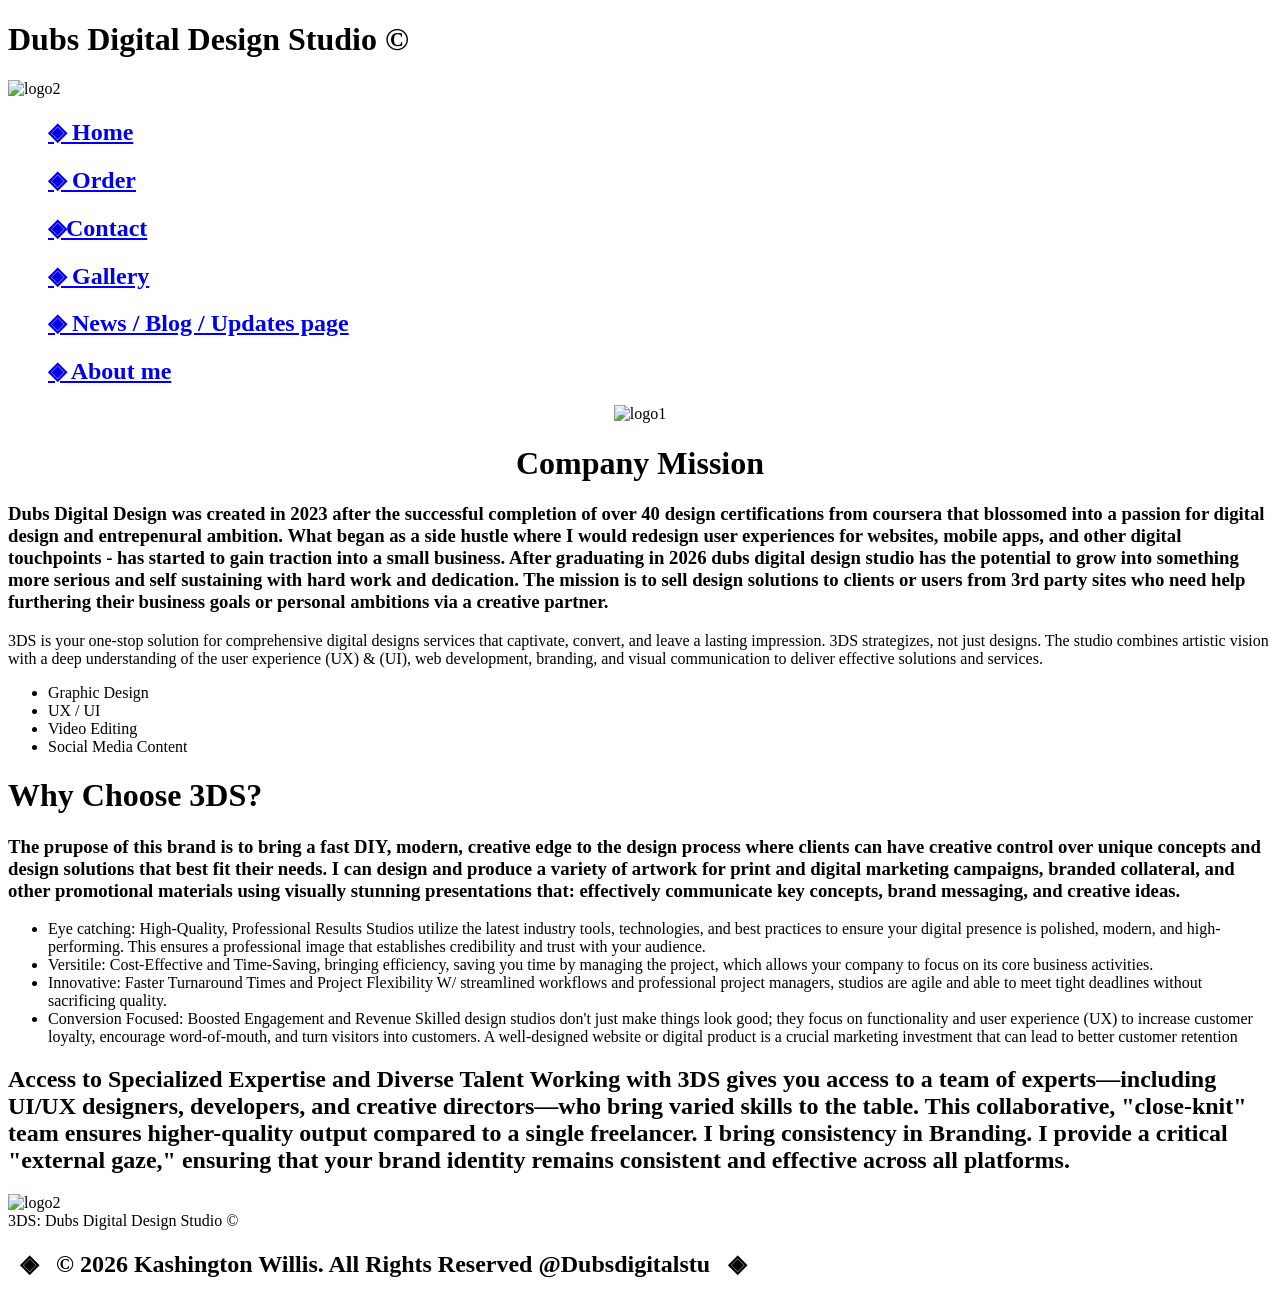
==== 3DS.html @ 59d45eaa "Add files via upload" ====
<!doctype html>
<html>
<head>
<meta charset="utf-8">
<title>3DS:Dubs Digital Design Studio</title>
	    <link rel="stylesheet" href="../3DS/3DS.css">
	<link rel="preconnect" href="https://fonts.googleapis.com">
<link href="https://fonts.googleapis.com/css2?family=New+Amsterdam&display=swap" rel="stylesheet" type="text/css">
</head>
<div class="container">
  <header>
    <h1> Dubs Digital Design Studio&nbsp;&#xA9;</h1>
  </header>
	
	
  <aside class="sidebar-l">
	  <img src="k(main).png" alt="logo2" width="175">
	  
	  <h3></h3>
	  	  <nav>
			  <ul>
				  
           		<dt><h2><a href="3DS.html">&#9672;&nbsp;Home</a></h2></dt>
          		<dt><h2><a href="FAQ.html" target="_blank">&#9672;&nbsp;Order</a></h2></dt>
           		<dt><h2><a href="Contact.html">&#9672;Contact</a></h2></dt>
				<dt><h2><a href="gallery.html" target="_blank">&#9672;&nbsp;Gallery</a></h2></dt>
				<dt><h2><a href="blog.html">&#9672;&nbsp;News / Blog / Updates page</a></h2></dt>
				<dt><h2><a href="about.html">&#9672;&nbsp;About me</a></h2></dt>
				  
    		</ul>
		</nav>
	</aside>
	
	
  <main>
	  <center><span class="lblPreview"><img src="k (alt).png" alt="logo1" width="400" height="400" id="pics"></span></center>
	  <center><h1>Company Mission</h1></center>
    <h3> Dubs Digital Design was created in 2023 after the successful completion of over 40 design certifications from coursera that
blossomed into a passion for digital design and entrepenural ambition. What began as a side hustle where I would redesign user
experiences for websites, mobile apps, and other digital touchpoints - has started to gain traction into a small business. After
graduating in 2026 dubs digital design studio has the potential to grow into something more serious and self sustaining with hard
work and dedication. The mission is to sell design solutions to clients or users from 3rd party sites who need help furthering their
business goals or personal ambitions via a creative partner.</h3>
	  <p>

3DS is your one-stop solution for comprehensive digital designs services that captivate, convert, and leave a lasting impression.
3DS strategizes, not just designs. The studio combines artistic vision with a deep understanding of the user experience (UX) & (UI),
web development, branding, and visual communication to deliver effective solutions and services.
	  
	  </p>
<ul>
	  	<li>Graphic Design</li>
		<li>UX / UI</li>
		<li>Video Editing</li>
		<li>Social Media Content</li>
	  
</ul>
	  <h1>Why Choose 3DS?</h1>
  <h3>The prupose of this brand is to bring a fast DIY, modern, creative edge to the design process where clients can have creative control
over unique concepts and design solutions that best fit their needs. I can design and produce a variety of artwork for print and
digital marketing campaigns, branded collateral, and other promotional materials using visually stunning presentations that:
effectively communicate key concepts, brand messaging, and creative ideas. </h3>
  <ul>
    <li>Eye catching: High-Quality, Professional Results
Studios utilize the latest industry tools, technologies, and best practices to ensure your digital presence is polished, modern, and high-performing. This ensures a professional image that establishes credibility and trust with your audience.</li>
    <li>Versitile: Cost-Effective and Time-Saving, bringing efficiency, saving you time by managing the project, which allows your company to focus on its core business activities.</li>
	<li>Innovative: Faster Turnaround Times and Project Flexibility
W/ streamlined workflows and professional project managers, studios are agile and able to meet tight deadlines without sacrificing quality. </li>
	<li>Conversion Focused: Boosted Engagement and Revenue
Skilled design studios don't just make things look good; they focus on functionality and user experience (UX) to increase customer loyalty, encourage word-of-mouth, and turn visitors into customers. A well-designed website or digital product is a crucial marketing investment that can lead to better customer retention</li>
 </ul>
  <h2>Access to Specialized Expertise and Diverse Talent
Working with 3DS gives you access to a team of experts—including UI/UX designers, developers, and creative directors—who bring varied skills to the table. This collaborative, "close-knit" team ensures higher-quality output compared to a single freelancer. I bring consistency in Branding. I provide a critical "external gaze," ensuring that your brand identity remains consistent and effective across all platforms.
</h2>
	  <img src="3ds envelop.png" alt="logo2">
  </main>
	
	
  <footer>
    <span class="lblPreview">3DS: Dubs Digital Design Studio&nbsp;&#xA9;</span>
    <h2>&nbsp; ◈ &nbsp; 	&#xA9; 2026 Kashington Willis. All Rights Reserved @Dubsdigitalstu &nbsp; ◈ &nbsp;</h2>
 </footer>
</div>
<body>
</body>
</html>
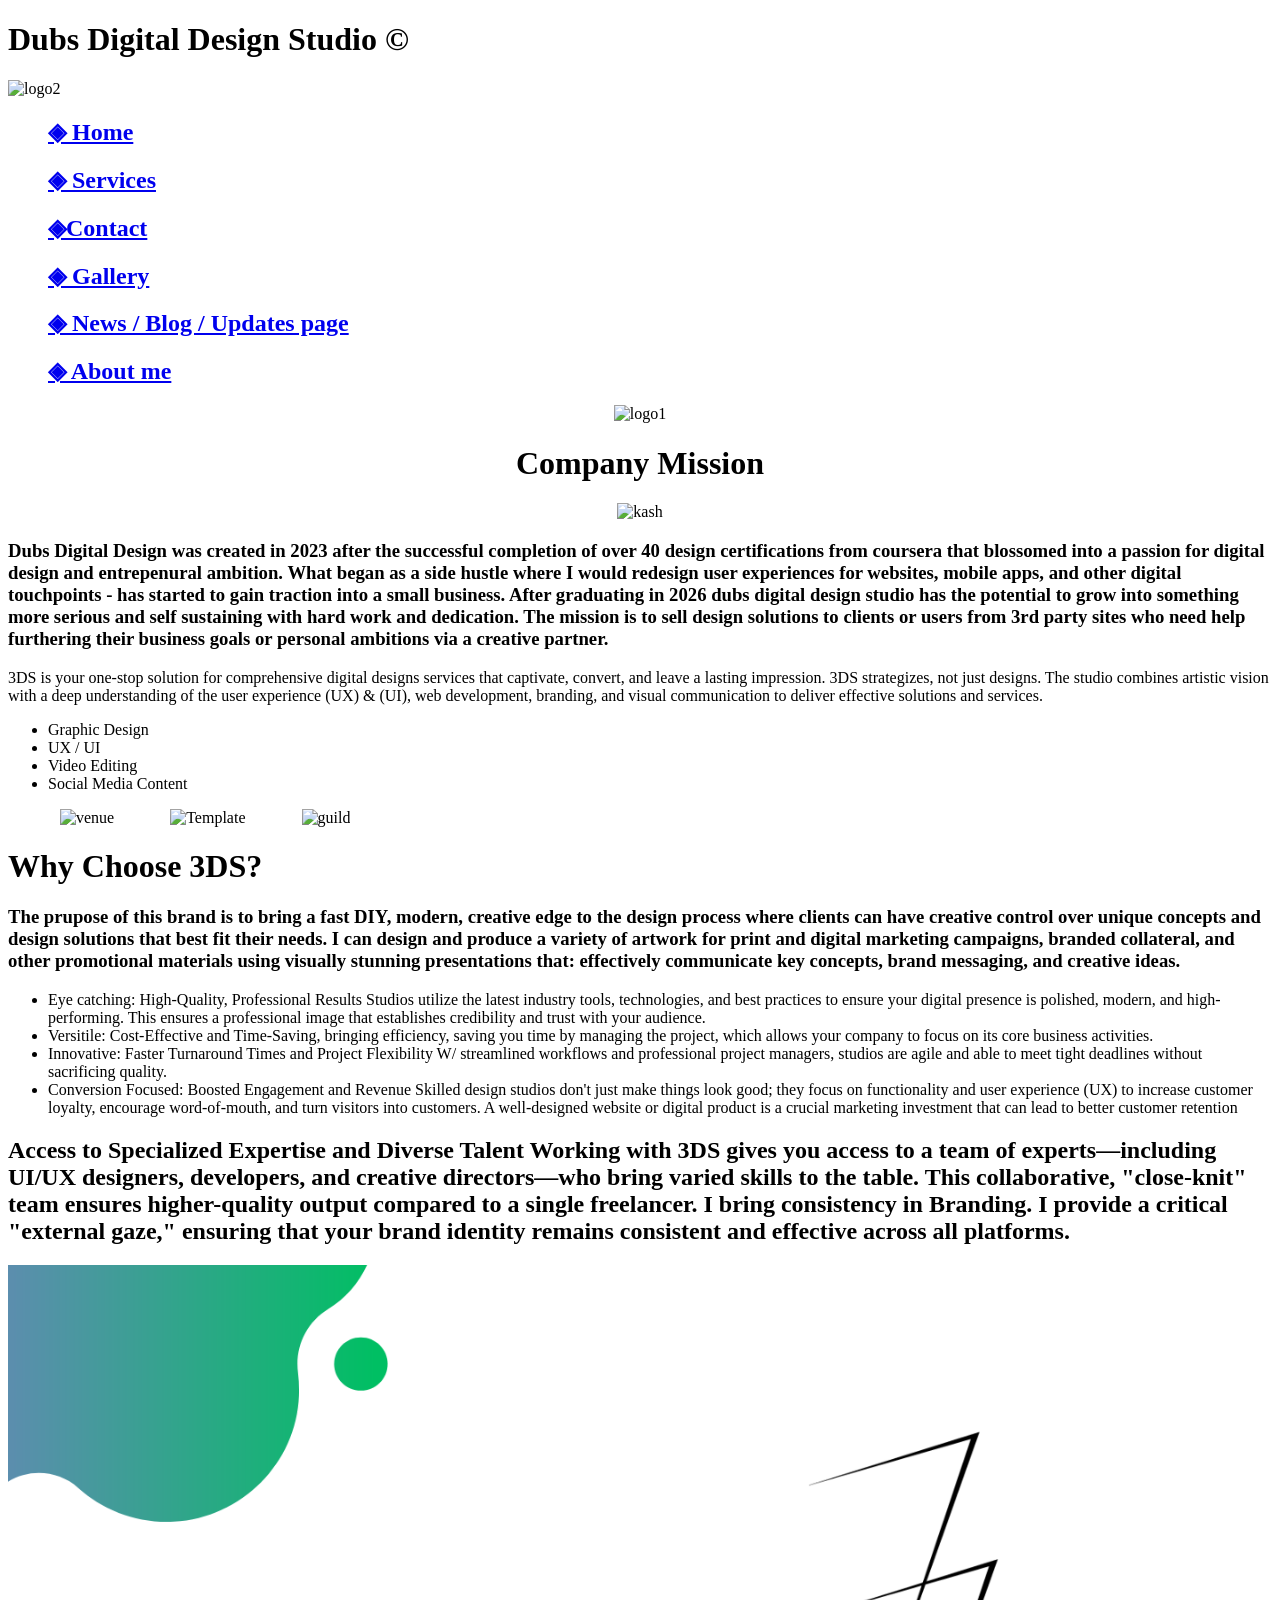
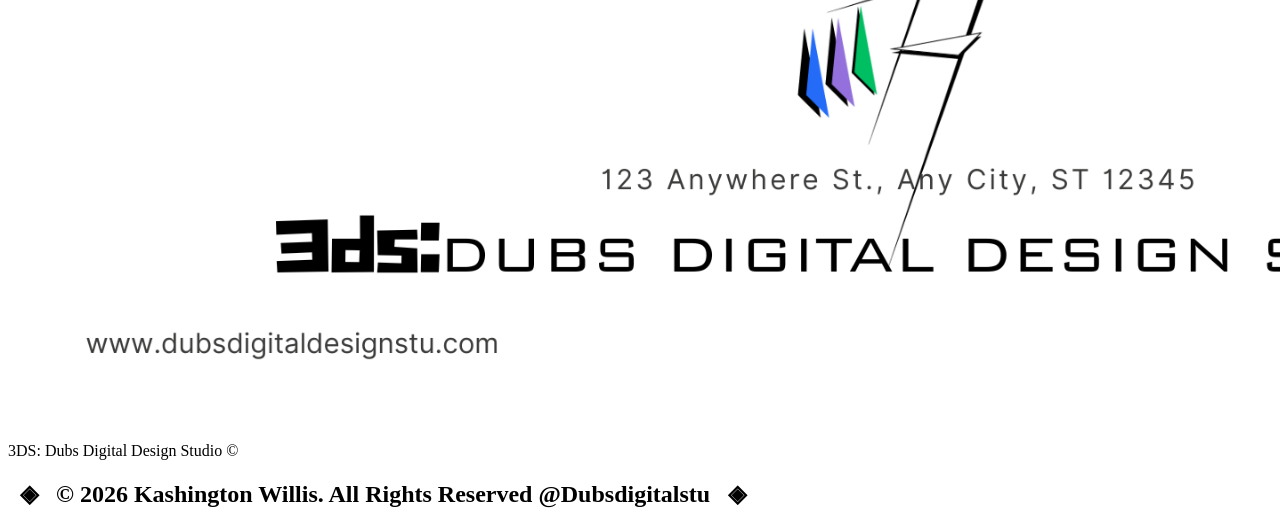
==== commit 9d5fcb32: "Update 3DS.html" ====
--- a/3DS.html
+++ b/3DS.html
@@ -21,9 +21,9 @@
 			  <ul>
 				  
            		<dt><h2><a href="3DS.html">&#9672;&nbsp;Home</a></h2></dt>
-          		<dt><h2><a href="FAQ.html" target="_blank">&#9672;&nbsp;Order</a></h2></dt>
+          		<dt><h2><a href="FAQ.html">&#9672;&nbsp;Services</a></h2></dt>
            		<dt><h2><a href="Contact.html">&#9672;Contact</a></h2></dt>
-				<dt><h2><a href="gallery.html" target="_blank">&#9672;&nbsp;Gallery</a></h2></dt>
+				<dt><h2><a href="gallery.html">&#9672;&nbsp;Gallery</a></h2></dt>
 				<dt><h2><a href="blog.html">&#9672;&nbsp;News / Blog / Updates page</a></h2></dt>
 				<dt><h2><a href="about.html">&#9672;&nbsp;About me</a></h2></dt>
 				  
@@ -35,6 +35,7 @@
   <main>
 	  <center><span class="lblPreview"><img src="k (alt).png" alt="logo1" width="400" height="400" id="pics"></span></center>
 	  <center><h1>Company Mission</h1></center>
+	  <center><span class="lblPreview"><img src="KashProfile1.jpg" alt="kash" width="400" height="400" id="kash"></span></center>
     <h3> Dubs Digital Design was created in 2023 after the successful completion of over 40 design certifications from coursera that
 blossomed into a passion for digital design and entrepenural ambition. What began as a side hustle where I would redesign user
 experiences for websites, mobile apps, and other digital touchpoints - has started to gain traction into a small business. After
@@ -55,6 +56,15 @@
 		<li>Social Media Content</li>
 	  
 </ul>
+	  <span class="lblPreview">
+		   &nbsp;&nbsp;&nbsp;&nbsp;&nbsp;&nbsp;&nbsp;&nbsp;&nbsp;&nbsp;&nbsp;&nbsp;
+		  <img src="Venue.png" alt="venue" width="500" height="855" id="gg1"></span>
+	  &nbsp;&nbsp;&nbsp;&nbsp;&nbsp;&nbsp;&nbsp;&nbsp;&nbsp;&nbsp;&nbsp;&nbsp;
+	  <span class="lblPreview">
+		  <img src="Weekly Stream Template.png" alt="Template" width="593" height="597" id="gg2"></span>
+	  &nbsp;&nbsp;&nbsp;&nbsp;&nbsp;&nbsp;&nbsp;&nbsp;&nbsp;&nbsp;&nbsp;&nbsp;
+	  <span class="lblPreview">
+		  <img src="guild.png" alt="guild" width="496" height="697" id="gg3"></span>
 	  <h1>Why Choose 3DS?</h1>
   <h3>The prupose of this brand is to bring a fast DIY, modern, creative edge to the design process where clients can have creative control
 over unique concepts and design solutions that best fit their needs. I can design and produce a variety of artwork for print and
@@ -72,7 +82,7 @@
   <h2>Access to Specialized Expertise and Diverse Talent
 Working with 3DS gives you access to a team of experts—including UI/UX designers, developers, and creative directors—who bring varied skills to the table. This collaborative, "close-knit" team ensures higher-quality output compared to a single freelancer. I bring consistency in Branding. I provide a critical "external gaze," ensuring that your brand identity remains consistent and effective across all platforms.
 </h2>
-	  <img src="3ds envelop.png" alt="logo2">
+	  <img src="3ds envelop.png" alt="logo2" width="1780" height="773">
   </main>
 	
 	
